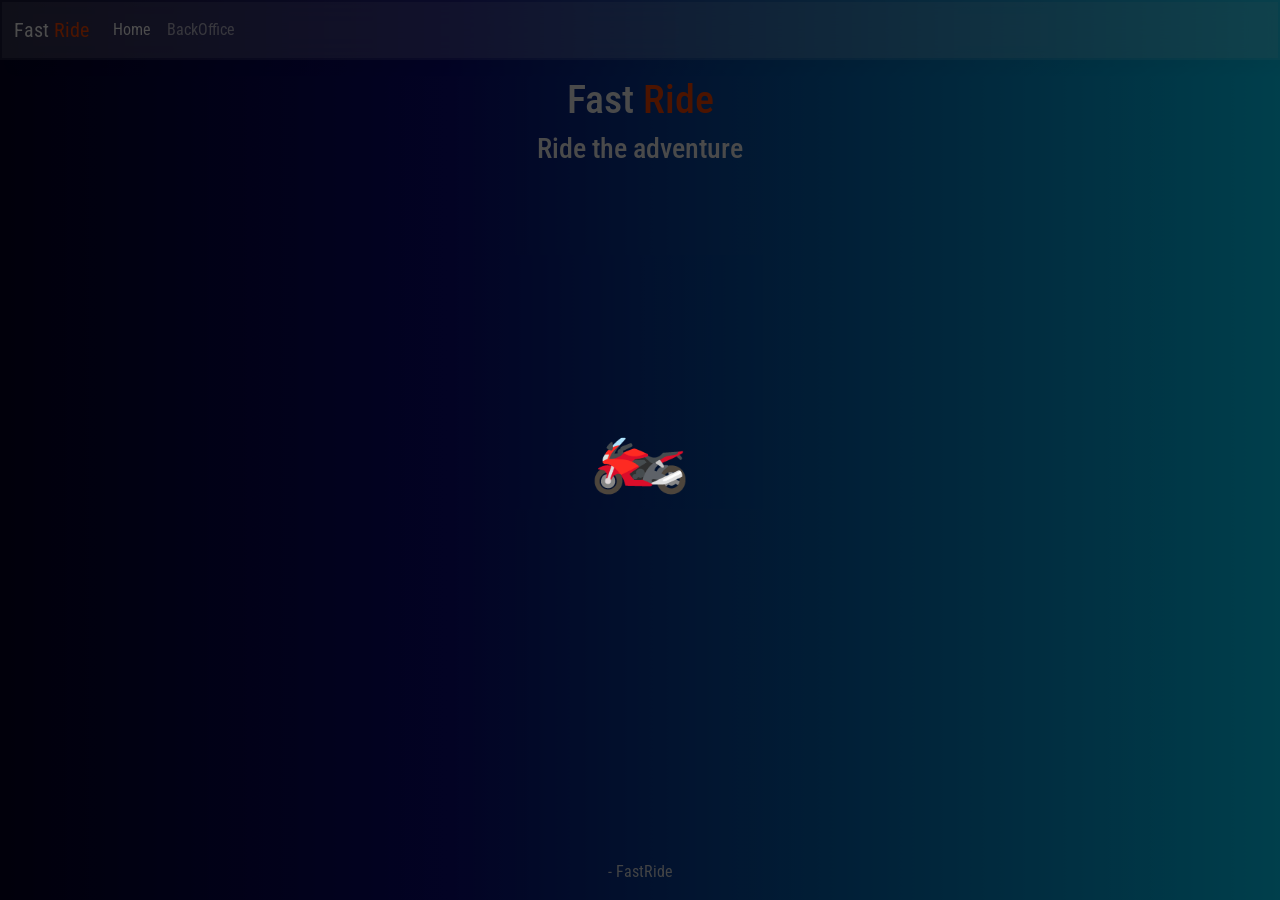
==== index.html @ 8a7f596a "negozio caschi" ====
<!doctype html>
<html lang="en" data-bs-theme="dark">
  <head>
    <title>home</title>
    <!-- Required meta tags -->
    <meta charset="utf-8" />
    <meta name="viewport" content="width=device-width, initial-scale=1" />

    <!-- Bootstrap CSS v5.3.8 -->
    <link
      href="https://cdn.jsdelivr.net/npm/bootstrap@5.3.8/dist/css/bootstrap.min.css"
      rel="stylesheet"
      integrity="sha384-sRIl4kxILFvY47J16cr9ZwB07vP4J8+LH7qKQnuqkuIAvNWLzeN8tE5YBujZqJLB"
      crossorigin="anonymous"
    />
    <link rel="stylesheet" href="./style.css" />
  </head>

  <body class="min-vh-100 d-flex flex-column">
    <header>
      <!-- inizio navbar -->
      <nav class="navbar navbar-expand-lg custom-card">
        <div class="container-fluid">
          <a class="navbar-brand" href="index.html"
            >Fast <span class="red_logo"> Ride </span>
          </a>
          <button
            class="navbar-toggler"
            type="button"
            data-bs-toggle="collapse"
            data-bs-target="#navbarSupportedContent"
            aria-controls="navbarSupportedContent"
            aria-expanded="false"
            aria-label="Toggle navigation"
          >
            <span class="navbar-toggler-icon"></span>
          </button>
          <div class="collapse navbar-collapse" id="navbarSupportedContent">
            <ul class="navbar-nav me-auto mb-2 mb-lg-0">
              <li class="nav-item">
                <a
                  class="nav-link active"
                  aria-current="page"
                  href="./index.html"
                  >Home</a
                >
              </li>
              <li class="nav-item">
                <a class="nav-link" href="./backoffice.html">BackOffice</a>
              </li>
            </ul>
          </div>
        </div>
      </nav>
      <!-- fine navbar -->
    </header>
    <main class="flex-grow-1">
      <section class="text-center my-3 text-light">
        <h1>Fast <span class="red_logo"> Ride </span></h1>
        <h3>Ride the adventure</h3>
      </section>
      <!-- spinner -->
      <div id="spinner" class="spinner-container">
        <div class="helmet-spinner">🏍️</div>
      </div>
      <!-- fine spinner -->
      <div class="container">
        <div class="row" id="product-row"></div>
      </div>
    </main>
    <footer>
      <!-- place footer here -->
    </footer>
    <div class="text-center">
      <p><span id="year"></span> - FastRide</p>
    </div>
    <script
      src="https://cdn.jsdelivr.net/npm/bootstrap@5.3.8/dist/js/bootstrap.bundle.min.js"
      integrity="sha384-FKyoEForCGlyvwx9Hj09JcYn3nv7wiPVlz7YYwJrWVcXK/BmnVDxM+D2scQbITxI"
      crossorigin="anonymous"
    ></script>
    <script src="./script/script.js"></script>
  </body>
</html>
---- style.css ----
@import url("https://fonts.googleapis.com/css2?family=Roboto+Condensed:ital,wght@0,100..900;1,100..900&display=swap");

body {
  font-family: "Roboto Condensed", sans-serif;
  font-optical-sizing: auto;
  background-image: linear-gradient(
    90deg,
    #020024 0%,
    #090979 35%,
    #00d4ff 100%
  );
}

.red_logo {
  color: orangered;
}

.custom-card {
  backdrop-filter: blur(15px);
  background-color: rgba(255, 255, 255, 0.2);
  border: 2px solid rgba(255, 255, 255, 0.1);
  background-clip: padding-box;
  box-shadow: 10px 10px 10px rgba(46, 54, 68, 0.03);
}
.custom-btn {
  backdrop-filter: blur(15px);
  background-color: rgba(255, 255, 255, 0.2);
  border: 2px solid rgba(255, 255, 255, 0.1);
  background-clip: padding-box;
  box-shadow: 10px 10px 10px rgba(46, 54, 68, 0.03);
}
.custom-btn-mod {
  backdrop-filter: blur(15px);
  background-color: rgba(255, 255, 255, 0.2);
  border: 2px solid rgba(255, 255, 255, 0.1);
  background-clip: padding-box;
  box-shadow: 10px 10px 10px rgba(46, 54, 68, 0.03);
}

.custom-btn:hover {
  background-color: orangered;
  border: 0;
}
.custom-btn-mod:hover {
  background-color: rgb(0, 4, 255);
  border: 0;
}

.card-price {
  font-size: 1.7em;
  font-weight: bold;
}

/* spinner */
.spinner-container {
  position: fixed;
  top: 0;
  left: 0;
  width: 100%;
  height: 100%;
  background: rgba(0, 0, 0, 0.7);
  display: flex;
  justify-content: center;
  align-items: center;
  z-index: 9999;
}

.helmet-spinner {
  font-size: 80px;
  animation: spin 1s linear infinite;
}

@keyframes spin {
  from {
    transform: rotate(0deg);
  }
  to {
    transform: rotate(360deg);
  }
}
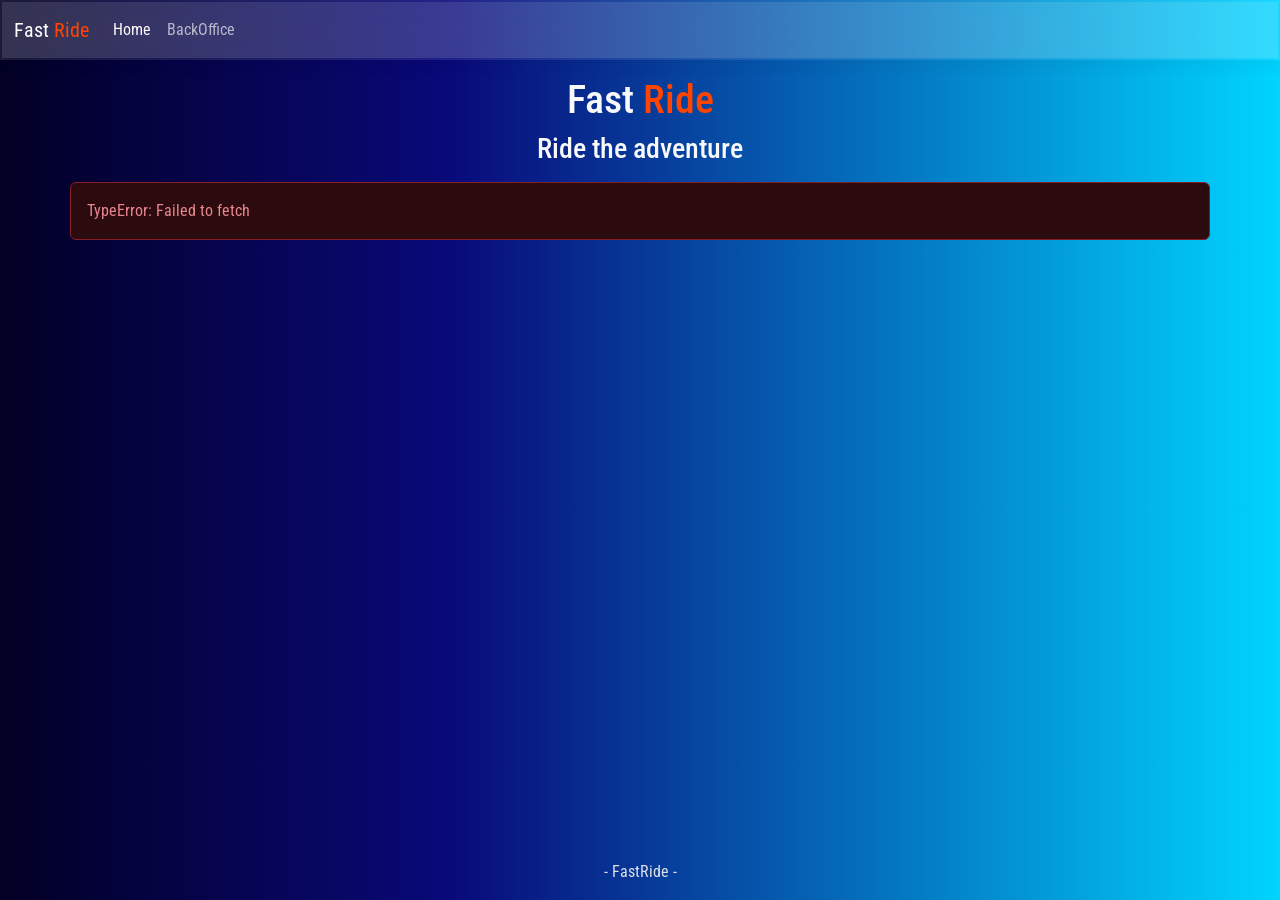
==== commit ecb8ffb8: "fix footer" ====
--- a/index.html
+++ b/index.html
@@ -72,7 +72,7 @@
       <!-- place footer here -->
     </footer>
     <div class="text-center">
-      <p><span id="year"></span> - FastRide</p>
+      <p>- FastRide -</p>
     </div>
     <script
       src="https://cdn.jsdelivr.net/npm/bootstrap@5.3.8/dist/js/bootstrap.bundle.min.js"
